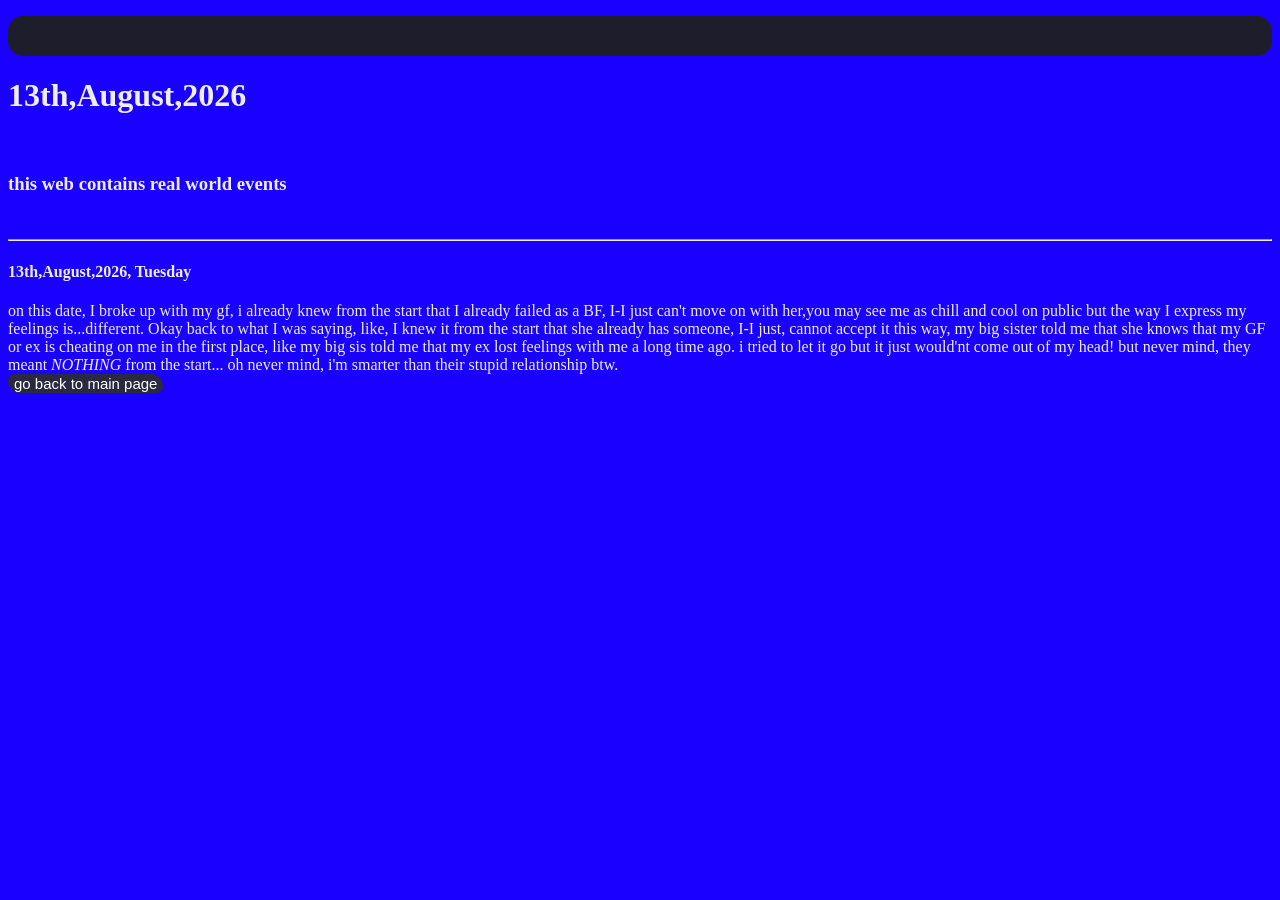
==== breakup.html @ aaf8e968 "Add files via upload" ====
<!DOCTYPE html>
 <html>
      <p style="background:#1e1d2b;color:#eee;padding:20px;border-radius:15px;line-height:1.6;">
    <title>my diaries</title>
    <h1>13th,August,2026</h1><br>
    <h3>this  web contains  real world events</h3><br>

    <hr>

    <body style="background:#1900ff;color:#eee;"><h4>13th,August,2026,                                                                       Tuesday<br></h4>
          on this date, I broke up with my gf, i already knew from the start that I already failed as a BF,
          I-I just can't move on with her,you may see me as chill and cool on public but the way I express
          my feelings is...different. Okay back to what I was saying, like, I knew it from the start that 
          she already has someone, I-I just, cannot accept it this way, my big sister told me that she knows 
          that my GF or ex is cheating on me in the first place, like my big sis told me that my ex lost feelings
          with me a long time ago. i tried to let it go but it just would'nt come out of my head! but never mind,
          they meant <i>NOTHING</i> from the start...

          oh never mind, i'm smarter than their stupid relationship btw.
    </body><br>
    <a href="mydiaries.html"><button style="background:#2a2940;color:white;border:0;border-radius:10px 18px; font-size:15px;cursor:pointer">go back to main page</button></a>

    </p>


























 </html>
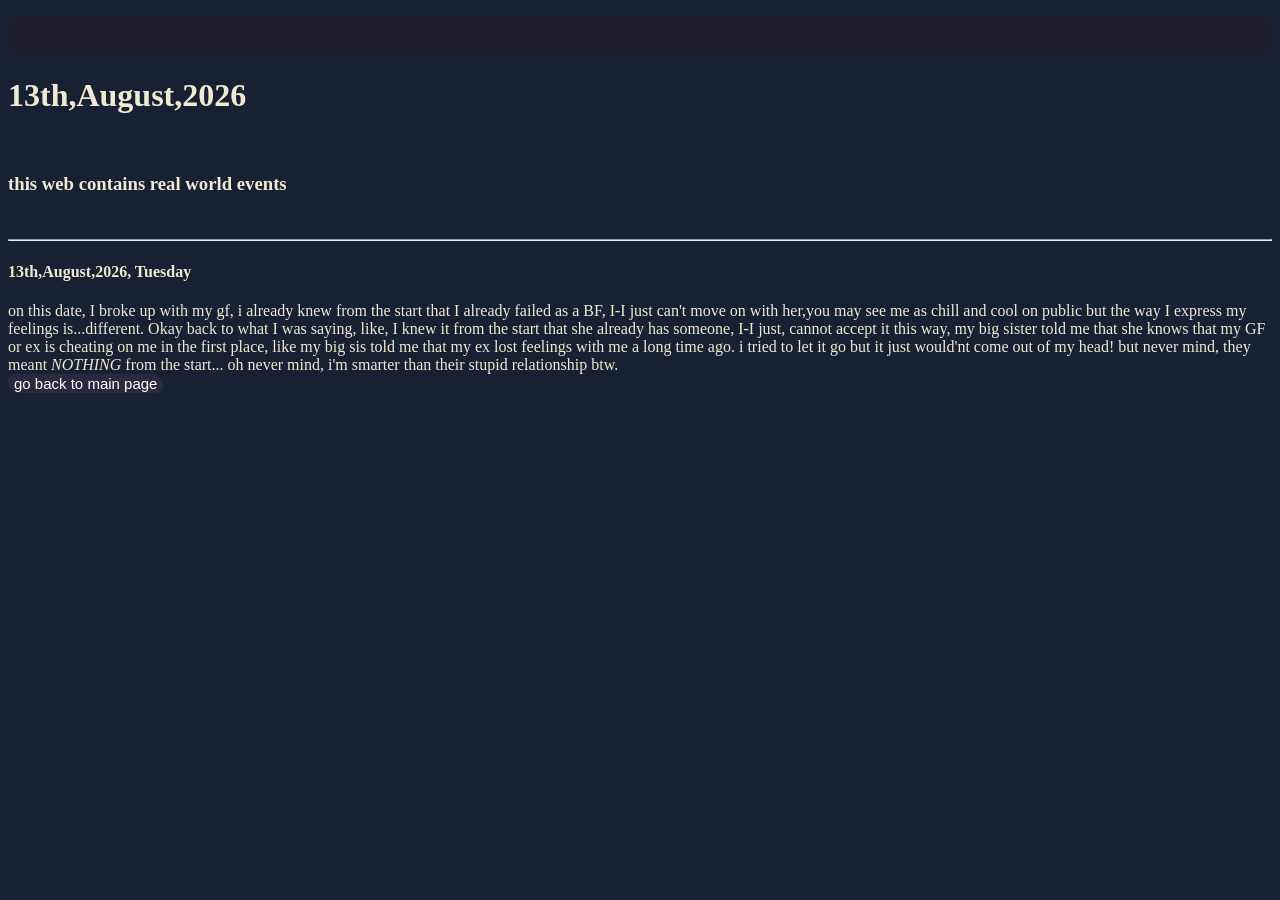
==== commit c5b8908d: "Update breakup.html" ====
--- a/breakup.html
+++ b/breakup.html
@@ -2,12 +2,12 @@
  <html>
       <p style="background:#1e1d2b;color:#eee;padding:20px;border-radius:15px;line-height:1.6;">
     <title>my diaries</title>
-    <h1>13th,August,2026</h1><br>
+    <head meta name="viewport" content="width=device-width, initial-scale=1.0"><h1>13th,August,2026</h1></head><br>
     <h3>this  web contains  real world events</h3><br>
 
     <hr>
 
-    <body style="background:#1900ff;color:#eee;"><h4>13th,August,2026,                                                                       Tuesday<br></h4>
+    <body style="background:#182033;color:#F1E9D2;"><h4>13th,August,2026,                                                                       Tuesday<br></h4>
           on this date, I broke up with my gf, i already knew from the start that I already failed as a BF,
           I-I just can't move on with her,you may see me as chill and cool on public but the way I express
           my feelings is...different. Okay back to what I was saying, like, I knew it from the start that 
@@ -47,4 +47,4 @@
 
 
 
- </html>+ </html>
